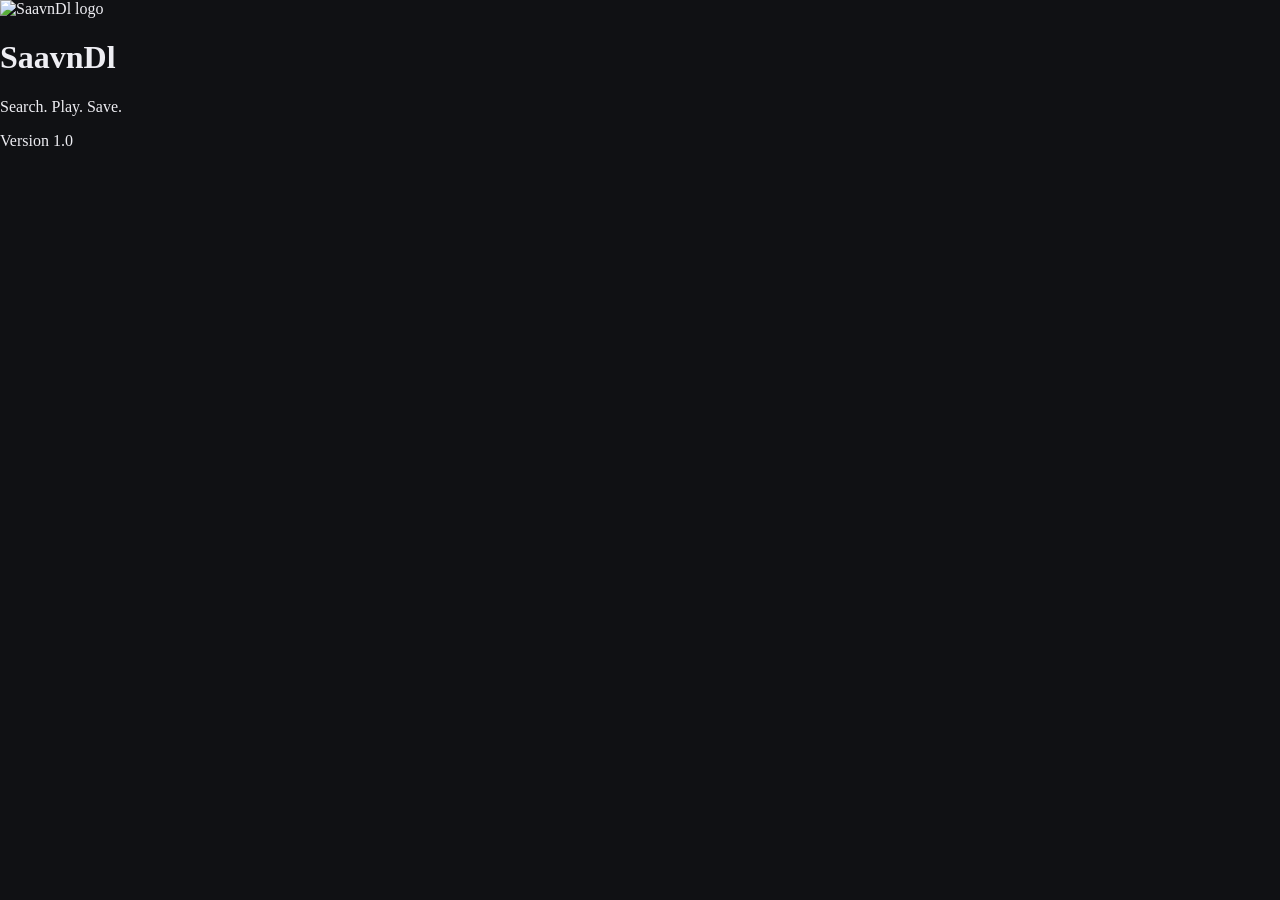
==== android/startup/_load.html @ 459a2eb5 "Replace default white WebView preloader with animated SaavnDl branding" ====
<!doctype html>
<html lang="en" data-startup="saavndl-bootstrap">
<head>
<meta charset="utf-8">
<meta name="viewport" content="width=device-width,initial-scale=1,viewport-fit=cover">
<meta name="theme-color" content="#101114">
<title>SaavnDl</title>
<style>html,body{margin:0;background:#101114;color:#eeeef3;color-scheme:dark}</style>
<link rel="stylesheet" href="startup-style.css">
</head>
<body>
<div id="splash" class="splash" role="status" aria-label="Starting SaavnDl">
  <div class="splash-orbit"></div><div class="splash-core">
    <img src="startup-logo.png" alt="SaavnDl logo" class="splash-logo">
    <h1>Saavn<span>Dl</span></h1><p>Search. Play. Save.</p>
    <div class="splash-wave" aria-hidden="true"><i></i><i></i><i></i><i></i><i></i></div>
  </div><span class="splash-version">Version 1.0</span>
</div>

</body>
</html>
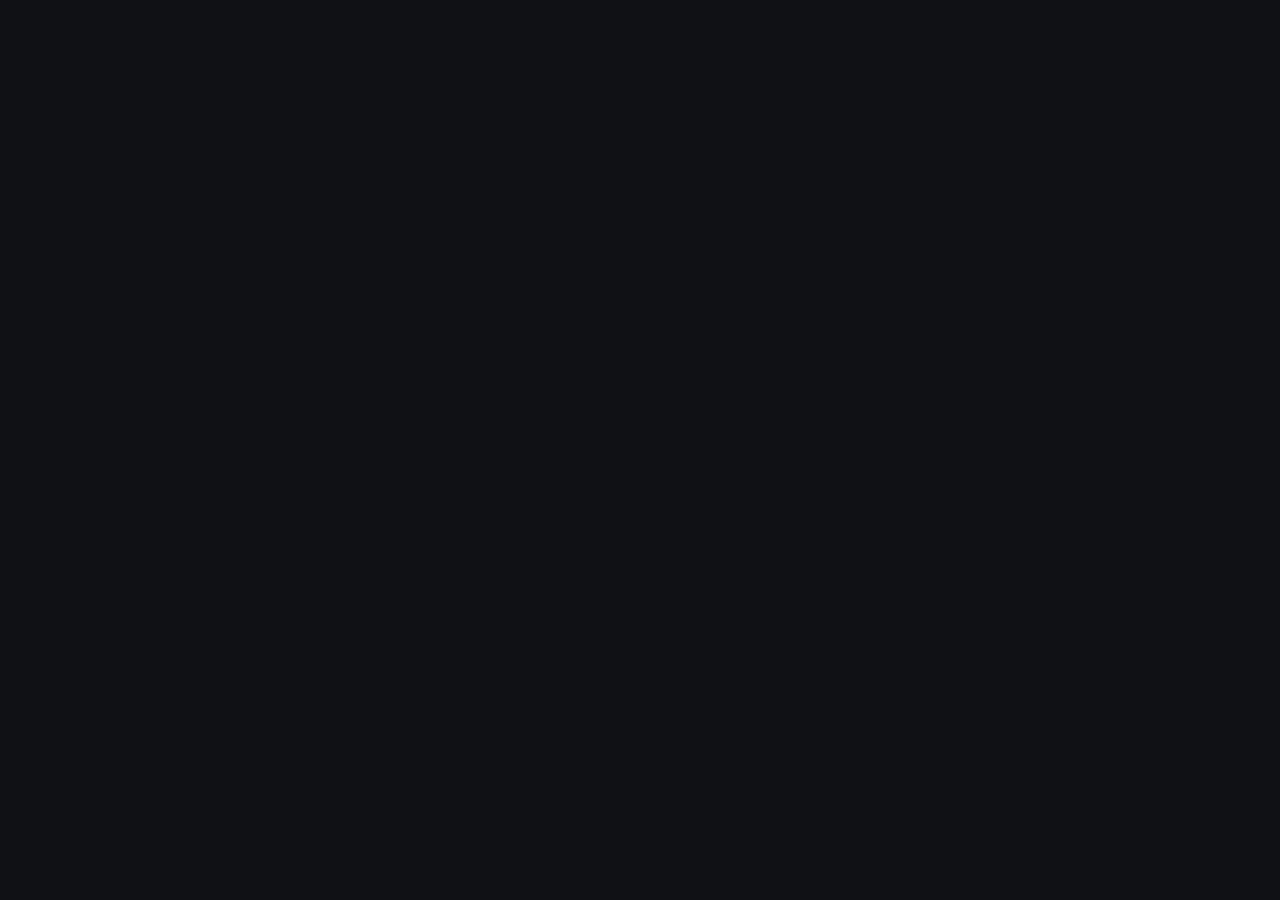
==== commit 1883caed: "Keep one persistent splash through Python and WebView startup; verify animated handoff with device v" ====
--- a/android/startup/_load.html
+++ b/android/startup/_load.html
@@ -1,21 +1,5 @@
 <!doctype html>
-<html lang="en" data-startup="saavndl-bootstrap">
-<head>
-<meta charset="utf-8">
-<meta name="viewport" content="width=device-width,initial-scale=1,viewport-fit=cover">
-<meta name="theme-color" content="#101114">
-<title>SaavnDl</title>
-<style>html,body{margin:0;background:#101114;color:#eeeef3;color-scheme:dark}</style>
-<link rel="stylesheet" href="startup-style.css">
-</head>
-<body>
-<div id="splash" class="splash" role="status" aria-label="Starting SaavnDl">
-  <div class="splash-orbit"></div><div class="splash-core">
-    <img src="startup-logo.png" alt="SaavnDl logo" class="splash-logo">
-    <h1>Saavn<span>Dl</span></h1><p>Search. Play. Save.</p>
-    <div class="splash-wave" aria-hidden="true"><i></i><i></i><i></i><i></i><i></i></div>
-  </div><span class="splash-version">Version 1.0</span>
-</div>
-
-</body>
-</html>
+<html lang="en" data-startup="saavndl-bootstrap"><head>
+<meta charset="utf-8"><meta name="viewport" content="width=device-width,initial-scale=1">
+<title>SaavnDl</title><style>html,body{margin:0;background:#101114;color-scheme:dark}</style>
+</head><body></body></html>
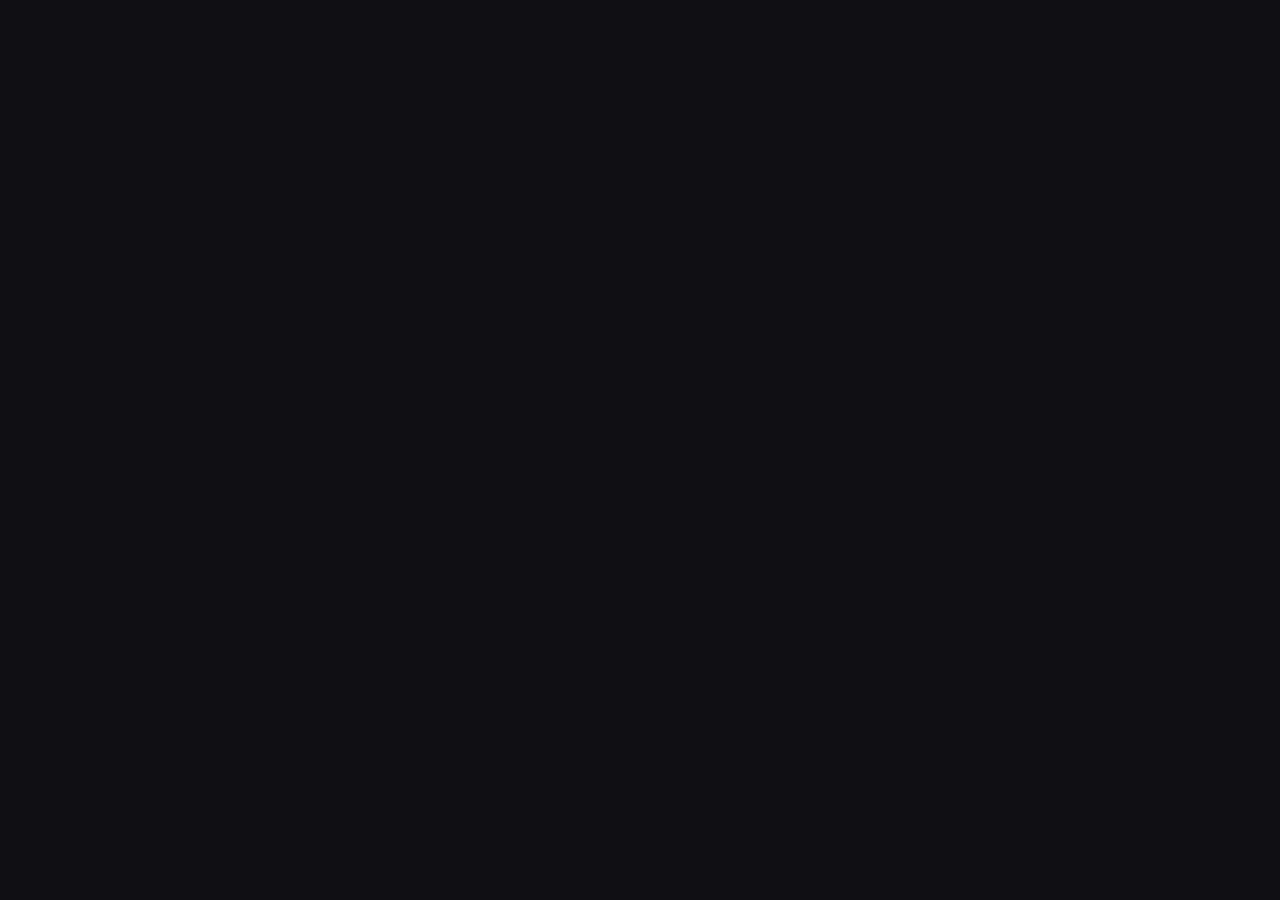
==== commit 687cefe2: "Fix song-title album lookup and rebrand as JS-DL with rose/coral music gradients" ====
--- a/android/startup/_load.html
+++ b/android/startup/_load.html
@@ -1,5 +1,5 @@
 <!doctype html>
 <html lang="en" data-startup="saavndl-bootstrap"><head>
 <meta charset="utf-8"><meta name="viewport" content="width=device-width,initial-scale=1">
-<title>SaavnDl</title><style>html,body{margin:0;background:#101114;color-scheme:dark}</style>
+<title>JS-DL</title><style>html,body{margin:0;background:#100f14;color-scheme:dark}</style>
 </head><body></body></html>
